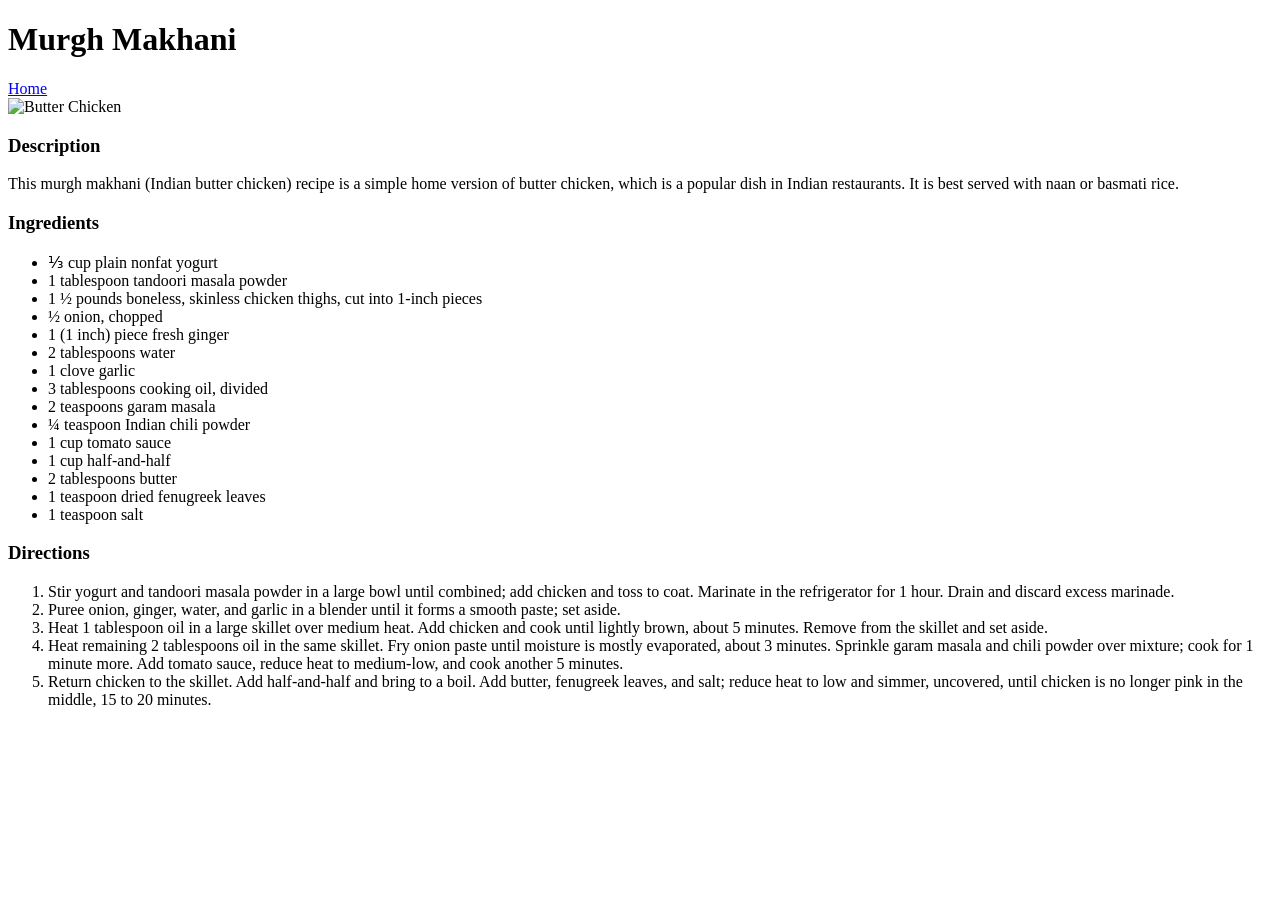
==== recipies/butter-chicken.html @ 9bc2f685 "Added butter chicken page" ====
<!DOCTYPE html>
<html lang="en">

<head>
    <meta charset="UTF-8">
    <meta name="viewport" content="width=device-width, initial-scale=1.0">
    <title>Odin Recipies - Butter Chicken</title>
</head>

<body>
    <div>
        <h1>Murgh Makhani</h1>
    </div>
    <div>
        <a href="../index.html">Home</a>
    </div>
    <div>
        <div>
            <img src="https://imagesvc.meredithcorp.io/v3/mm/image?url=https%3A%2F%2Fimages.media-allrecipes.com%2Fuserphotos%2F5050373.jpg&q=60&c=sc&poi=auto&orient=true&h=512"
                alt="Butter Chicken" height="150" width="270">
        </div>
        <div>
            <div>
                <h3>Description</h3>
            </div>
            <div>
                <p>
                    This murgh makhani (Indian butter chicken) recipe is a simple home version of butter chicken, which
                    is a popular dish in Indian restaurants. It is best served with naan or basmati rice.
                </p>
            </div>
            <div>
                <h3>Ingredients</h3>
            </div>
            <div>
                <ul>
                    <li>
                        ⅓ cup plain nonfat yogurt
                    </li>
                    <li>
                        1 tablespoon tandoori masala powder
                    </li>
                    <li>
                        1 ½ pounds boneless, skinless chicken thighs, cut into 1-inch pieces
                    </li>
                    <li>
                        ½ onion, chopped
                    </li>
                    <li>
                        1 (1 inch) piece fresh ginger
                    </li>
                    <li>
                        2 tablespoons water
                    </li>
                    <li>
                        1 clove garlic
                    </li>
                    <li>
                        3 tablespoons cooking oil, divided
                    </li>
                    <li>
                        2 teaspoons garam masala
                    </li>
                    <li>
                        ¼ teaspoon Indian chili powder
                    </li>
                    <li>
                        1 cup tomato sauce
                    </li>
                    <li>
                        1 cup half-and-half
                    </li>
                    <li>
                        2 tablespoons butter
                    </li>
                    <li>
                        1 teaspoon dried fenugreek leaves
                    </li>
                    <li>
                        1 teaspoon salt
                    </li>
                </ul>
            </div>
            <div>
                <h3>Directions</h3>
            </div>
            <div>
                <ol>
                    <li>
                        Stir yogurt and tandoori masala powder in a large bowl until combined; add chicken and toss to coat. Marinate in the refrigerator for 1 hour. Drain and discard excess marinade.
                    </li>
                    <li>
                        Puree onion, ginger, water, and garlic in a blender until it forms a smooth paste; set aside.
                    </li>
                    <li>
                        Heat 1 tablespoon oil in a large skillet over medium heat. Add chicken and cook until lightly brown, about 5 minutes. Remove from the skillet and set aside.
                    </li>
                    <li>
                        Heat remaining 2 tablespoons oil in the same skillet. Fry onion paste until moisture is mostly evaporated, about 3 minutes. Sprinkle garam masala and chili powder over mixture; cook for 1 minute more. Add tomato sauce, reduce heat to medium-low, and cook another 5 minutes.
                    </li>
                    <li>
                        Return chicken to the skillet. Add half-and-half and bring to a boil. Add butter, fenugreek leaves, and salt; reduce heat to low and simmer, uncovered, until chicken is no longer pink in the middle, 15 to 20 minutes.
                    </li>
                </ol>
            </div>
        </div>
    </div>
</body>

</html>
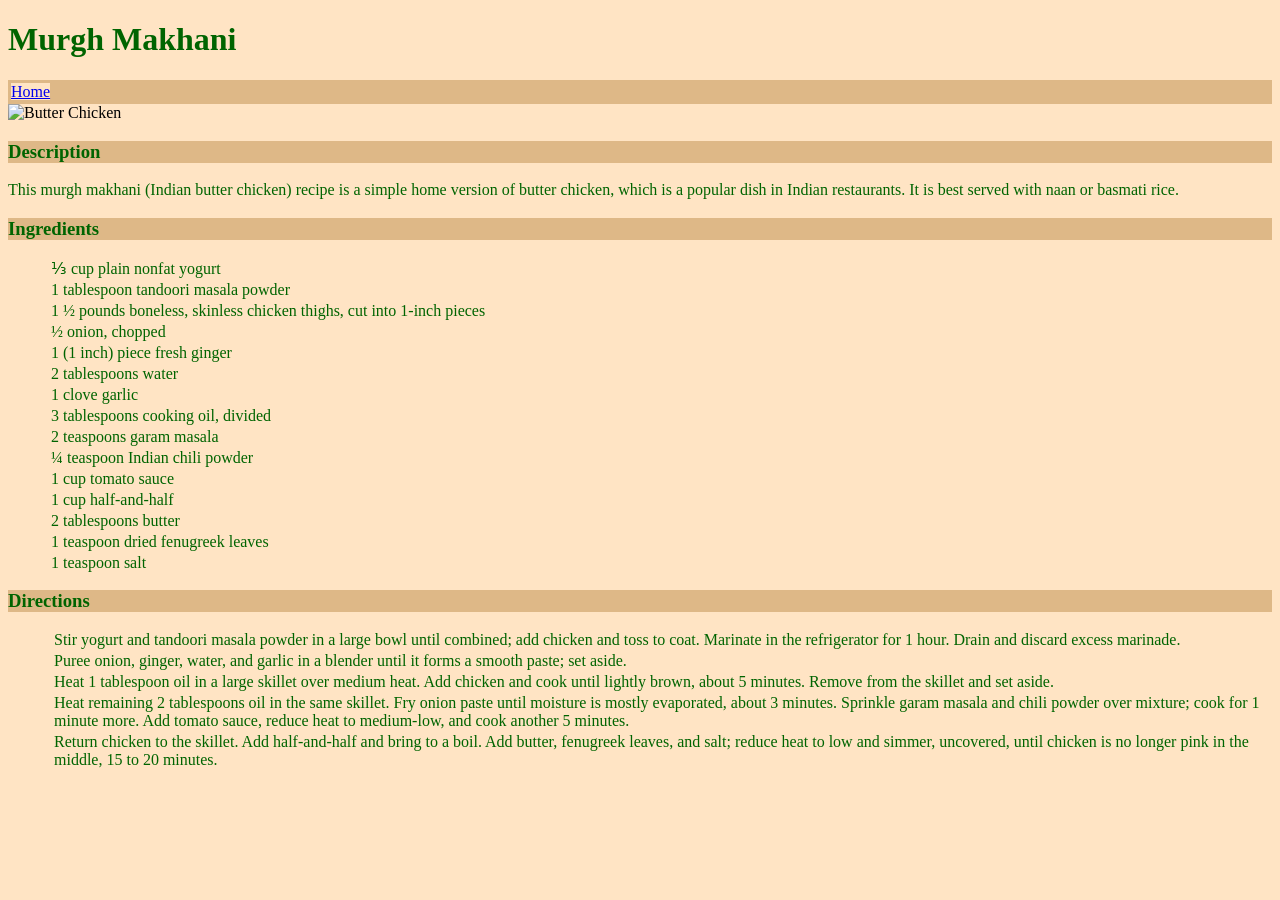
==== commit 72a75100: "added styles to recipes" ====
--- a/recipies/butter-chicken.html
+++ b/recipies/butter-chicken.html
@@ -5,13 +5,14 @@
     <meta charset="UTF-8">
     <meta name="viewport" content="width=device-width, initial-scale=1.0">
     <title>Odin Recipies - Butter Chicken</title>
+    <link rel="stylesheet" href="../styles.css">
 </head>
 
 <body>
-    <div>
+    <div class="heading">
         <h1>Murgh Makhani</h1>
     </div>
-    <div>
+    <div class="home">
         <a href="../index.html">Home</a>
     </div>
     <div>
@@ -21,19 +22,19 @@
         </div>
         <div>
             <div>
-                <h3>Description</h3>
+                <h3 class="description">Description</h3>
             </div>
             <div>
-                <p>
+                <p class="description-text">
                     This murgh makhani (Indian butter chicken) recipe is a simple home version of butter chicken, which
                     is a popular dish in Indian restaurants. It is best served with naan or basmati rice.
                 </p>
             </div>
             <div>
-                <h3>Ingredients</h3>
+                <h3 class="ingredients">Ingredients</h3>
             </div>
             <div>
-                <ul>
+                <ul class="ingredient">
                     <li>
                         ⅓ cup plain nonfat yogurt
                     </li>
@@ -82,24 +83,30 @@
                 </ul>
             </div>
             <div>
-                <h3>Directions</h3>
+                <h3 class="directions">Directions</h3>
             </div>
             <div>
-                <ol>
+                <ol class="direction">
                     <li>
-                        Stir yogurt and tandoori masala powder in a large bowl until combined; add chicken and toss to coat. Marinate in the refrigerator for 1 hour. Drain and discard excess marinade.
+                        Stir yogurt and tandoori masala powder in a large bowl until combined; add chicken and toss to
+                        coat. Marinate in the refrigerator for 1 hour. Drain and discard excess marinade.
                     </li>
                     <li>
                         Puree onion, ginger, water, and garlic in a blender until it forms a smooth paste; set aside.
                     </li>
                     <li>
-                        Heat 1 tablespoon oil in a large skillet over medium heat. Add chicken and cook until lightly brown, about 5 minutes. Remove from the skillet and set aside.
+                        Heat 1 tablespoon oil in a large skillet over medium heat. Add chicken and cook until lightly
+                        brown, about 5 minutes. Remove from the skillet and set aside.
                     </li>
                     <li>
-                        Heat remaining 2 tablespoons oil in the same skillet. Fry onion paste until moisture is mostly evaporated, about 3 minutes. Sprinkle garam masala and chili powder over mixture; cook for 1 minute more. Add tomato sauce, reduce heat to medium-low, and cook another 5 minutes.
+                        Heat remaining 2 tablespoons oil in the same skillet. Fry onion paste until moisture is mostly
+                        evaporated, about 3 minutes. Sprinkle garam masala and chili powder over mixture; cook for 1
+                        minute more. Add tomato sauce, reduce heat to medium-low, and cook another 5 minutes.
                     </li>
                     <li>
-                        Return chicken to the skillet. Add half-and-half and bring to a boil. Add butter, fenugreek leaves, and salt; reduce heat to low and simmer, uncovered, until chicken is no longer pink in the middle, 15 to 20 minutes.
+                        Return chicken to the skillet. Add half-and-half and bring to a boil. Add butter, fenugreek
+                        leaves, and salt; reduce heat to low and simmer, uncovered, until chicken is no longer pink in
+                        the middle, 15 to 20 minutes.
                     </li>
                 </ol>
             </div>
--- a/styles.css
+++ b/styles.css
@@ -0,0 +1,71 @@
+* {
+
+    background-color: bisque;
+}
+
+.heading {
+    background-color: burlywood;
+    color: darkgreen;
+    text-shadow: 5px;
+}
+
+.list {
+    background: darkgreen;
+    padding: 20px;
+    margin: 45px;
+    display: flex;
+    flex-direction: column;
+    align-items: center;
+    justify-content: center;
+}
+
+li {
+    list-style: none;
+}
+
+li a {
+    display: flex;
+    flex-direction: column;
+    align-items: center;
+    list-style: none;
+    width: 300px;
+}
+
+.home {
+    background-color: burlywood;
+    color: darkgreen;
+    padding: 3px;
+}
+
+.description {
+    background-color: burlywood;
+    color: darkgreen;
+    text-shadow: 5px;
+}
+
+.description-text {
+    color: darkgreen;
+}
+
+.ingredients {
+    background-color: burlywood;
+    color: darkgreen;
+}
+
+.ingredient {
+    color: darkgreen;
+}
+
+.directions {
+    background-color: burlywood;
+    color: darkgreen;
+}
+
+.direction {
+    color: darkgreen;
+    margin: 3px;
+}
+
+li {
+    margin: 3px;
+}
